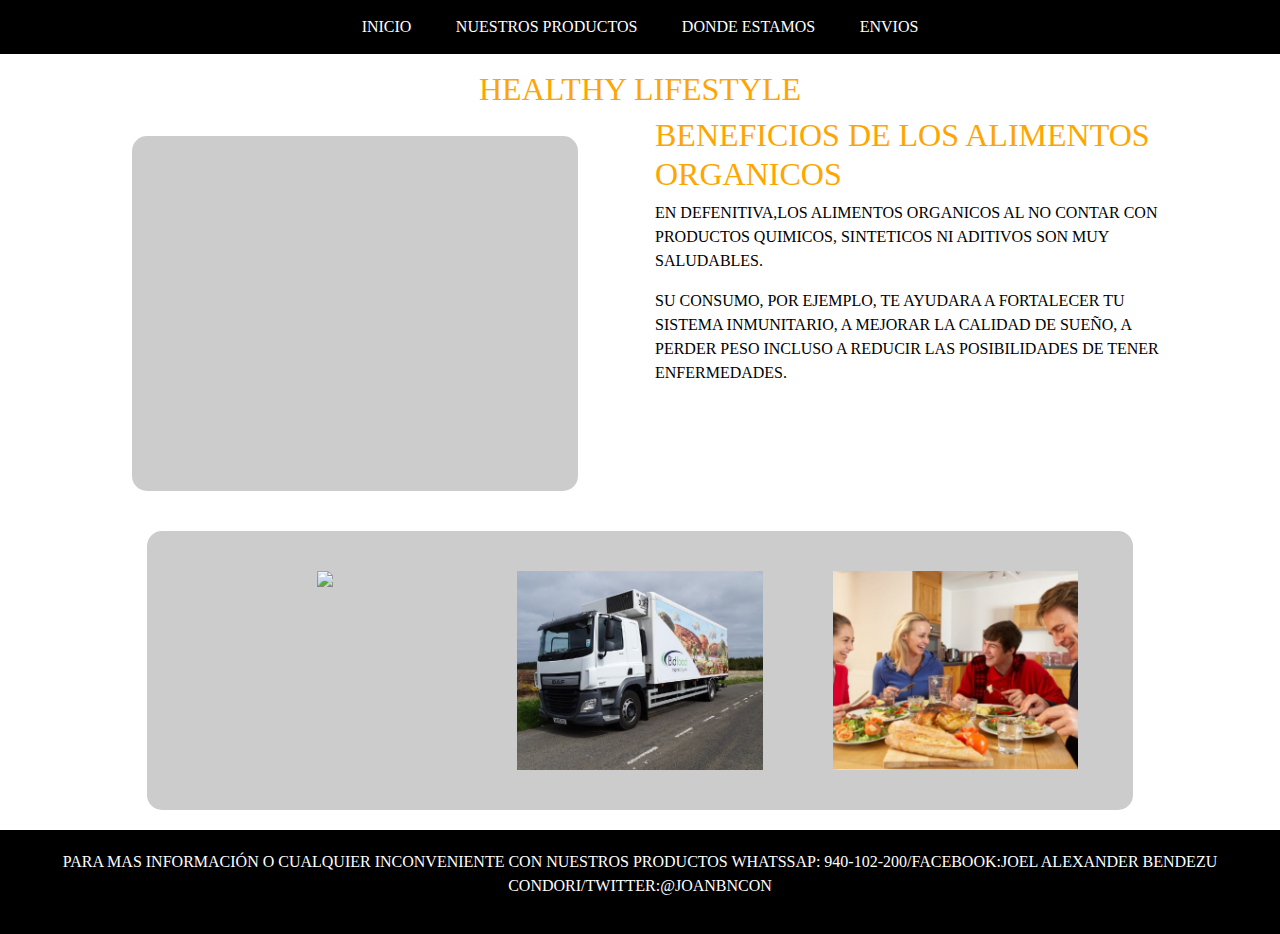
==== index.html @ 263ba68d "Primer archivo del repositorio" ====
<!DOCTYPE html>
<html lang="en">

<head>
    <meta charset="UTF-8">
    <meta http-equiv="X-UA-Compatible" content="IE=edge">
    <meta name="viewport" content="width=device-width, initial-scale=1.0">
    <title>Healthy Lifestyle - Tienda de Alimentos Organicos</title>
    <link rel="stylesheet" href="estilos.css">
    <link rel="stylesheet" href="https://maxcdn.bootstrapcdn.com/bootstrap/4.0.0/css/bootstrap.min.css" integrity="sha384-Gn5384xqQ1aoWXA+058RXPxPg6fy4IWvTNh0E263XmFcJlSAwiGgFAW/dAiS6JXm" crossorigin="anonymous">
    <script src="https://maxcdn.bootstrapcdn.com/bootstrap/4.0.0/js/bootstrap.min.js" integrity="sha384-JZR6Spejh4U02d8jOt6vLEHfe/JQGiRRSQQxSfFWpi1MquVdAyjUar5+76PVCmYl" crossorigin="anonymous"></script>   
    <meta name="description" content="Tienda de alimentos organicos como cereales, yogurts entre otros donde nuestro objetivo es que las personas puedan conseguir alimentos saludables sin muchas complicaciones">
    <meta name="keywords" content="Tienda, Alimentos, Organicos, Yogurts, Cereales">
</head>

<body>
   <header>  
      <nav class="navegacion">
         <ul class="menu">
            <li><a href="index.html">INICIO</a></li>
            <li><a href="#">NUESTROS PRODUCTOS</a>
               <ul class="submenu">
                  <li><a href="productos/yogurts.html">YOGURTS</a></li>
                  <li><a href="productos/cereales.html">CEREALES</a></li>
               </ul>
            </li>
            <li><a href="donde_estamos.html">DONDE ESTAMOS</a></li>
            <li><a href="envios.html">ENVIOS</a></li>
         </ul>
      </nav>
   </header>
   <section>
      <div class="container">
         <div class="row">
            <div class="col-md-12">
               <h2 class="text-center">HEALTHY LIFESTYLE</h2>
            </div>
         </div>
         <div class="row">
            <div class="col-md-6 xs-3">
               <section class="contenedor__Tercero">
                  <div class="tarjeta">   
               <iframe width="560" height="315" src="https://www.youtube.com/embed/RkelVg01eRo" title="YouTube video player" frameborder="0" allow="accelerometer; autoplay; clipboard-write; encrypted-media; gyroscope; picture-in-picture" allowfullscreen></iframe>
               </div>
               </section>
            </div>
            <div class="col-md-6 xs-3">
               <h2 class="titulo">BENEFICIOS DE LOS ALIMENTOS ORGANICOS</h2>
               <p class="parrafo">EN DEFENITIVA,LOS ALIMENTOS ORGANICOS AL NO CONTAR CON PRODUCTOS QUIMICOS, SINTETICOS NI ADITIVOS SON MUY SALUDABLES.</p>
               <p class="parrafo">SU CONSUMO, POR EJEMPLO, TE AYUDARA A FORTALECER TU SISTEMA INMUNITARIO, A MEJORAR LA CALIDAD DE SUEÑO, A PERDER PESO INCLUSO A REDUCIR LAS POSIBILIDADES DE TENER ENFERMEDADES.</p>
            </div>
         </div>
         <div class="row">
            <section class="contenedor__Cuarto">
            <div class="tarjeta">   
               <div class="col-md-4"><img src="ejemplo _2.jpg" class="img-fluid" ></div>
            
               <div class="col-md-4"><img src="ejemplo_3.jpg" class="img-fluid" ></div>

               <div class="col-md-4"><img src="ejemplo_1.jpg" class="img-fluid" ></div>
            </div>
            </section>
         </div>
      </div>  
   </section>
   <footer>
      <p>PARA MAS INFORMACIÓN O CUALQUIER INCONVENIENTE CON NUESTROS PRODUCTOS WHATSSAP: 940-102-200/FACEBOOK:JOEL ALEXANDER BENDEZU CONDORI/TWITTER:@JOANBNCON</p>
   </footer>
</body>

</html>

<!--
<h1>BIENVENIDOS A NUESTRA TIENDA</h1>
   <section class="contenedorPrimero">
      <div class="tarjetaUno">
         <article>
            <p class="tarjeta__parrafo">¿QUE VENDE NUESTRA TIENDA?</p>
            <iframe class="tarjeta__imgPrimeroPrimero" src="https://www.youtube.com/embed/Iw53pBzFlNI" width="720" height="420" title="YouTube video player" frameborder="0" allow="accelerometer; autoplay; clipboard-write; encrypted-media; gyroscope; picture-in-picture" allowfullscreen></iframe>
            <p class="tarjeta__parrafo">"EN NUESTRA TIENDA NUESTROS PRODUCTOS SON ORGANICOS Y ESTOS COMO BENEFICIAN PARA UNA VIDA MÁS SALUDABLE, APRENDE A COMER MÁS SANO Y MEJOR."</p>
         </article>
      </div>
   </section>   
   <h1>BENEFICIOS</h1>
   <section class="contenedorPrimero">
      <div class="tarjetaDos">
         <article >
            <p class="tarjeta__parrafo">¿QUE BENEFICIOS HAY AL COMER CEREALES?</p>
            <img class="tarjeta__imgPrimeroSegundo" src="5-razones-para-no-comer-cereales-en-el-desayuno-1.jpg" width="720" height="420">
            <p class="tarjeta__parrafo">LOS CEREALES SON, POR EXCELENCIA, FUENTE PRINCIPAL DE ENERGÍA QUE EL ORGANISMO NECESITA PARA REALIZAR ACTIVIDADES DIARIAS, Y TAMBIÉN SON FUENTE IMPORTANTE DE FIBRA CUANDO SE CONSUMEN ENTEROS3. ENTRE LOS NUTRIMENTOS QUE CONTIENEN LOS CEREALES ENCONTRAMOS VITAMINAS, MINERALES, FIBRA E HIDRATOS DE CARBONO.</p>
         </article>
      </div>
   </section>
   <section class="contenedorPrimero">  
      <div class="tarjetaTres">
         <article >
            <p class="tarjeta__parrafo">¿QUE BENEFICIOS HAY AL TOMAR YOGURT?</p>
            <img class="tarjeta__imgPrimeroTercero" src="yogurt-casero-de-fresa-receta.jpg" width="720" height="420">
            <p class="tarjeta__parrafo">DE FORMA GENERAL EL YOGUR CONTIENE PROTEÍNAS MUY ÚTILES PARA EL SER HUMANO Y CON UNA MAYOR DIGESTIBILIDAD QUE LA LECHE. ADEMÁS, ES UNA BUENA FUENTE DE VITAMINAS DEL GRUPO B Y A Y UNA EXCELENTE FUENTE DE MINERALES COMO EL CALCIO, FÓSFORO, MAGNESIO Y ZINC.</p>
         </article>
      </div>
   </section>
   -->
---- estilos.css ----
* {
  margin: 0;
  padding: 0;
  box-sizing: border-box;
}

.navegacion {
  text-align: center;
  background-color: black;
}

.navegacion ul {
  list-style: none;
}

.menu > li {
  position: relative;
  display: inline-block;
}

.menu > li > a {
  display: block;
  padding: 15px 20px;
  color: #ffffff;
  font-family: "Raleway";
  text-decoration: none;
}

.menu li a:hover {
  background-color: #83da00;
}

.submenu {
  position: absolute;
  background-color: black;
  width: 100%;
  visibility: hidden;
  opacity: 0;
  transition: opacity 1.5s;
}

.submenu li a {
  display: block;
  padding: 15px;
  color: #ffffff;
  font-family: "Raleway";
  text-decoration: none;
}

.submenu li a:hover {
  background-color: orange;
}

.menu li:hover .submenu {
  visibility: visible;
  opacity: 1;
}

.contenedor {
  max-width: 400px;
  width: 90%;
  margin: 0 auto;
}

.contenedor__Segundo {
  max-width: 800px;
  width: 90%;
  margin: 0 auto;
}

.contenedor__Tercero {
  max-width: 600px;
  width: 90%;
  margin: 0 auto;
}

.contenedor__Cuarto {
  width: 520px;
  height: 420;
  width: 90%;
  margin: 0 auto;
}

.tarjeta {
  background-color: #cccccc;
  border-radius: 15px;
  padding: 20px;
  display: flex;
  text-align: center;
  position: relative;
  margin-bottom: 50px;
  margin: 20px;
}

.tarjeta__parrafo {
  color: black;
  font-family: "Raleway";
}

footer {
  background-color: black;
  text-align: center;
  padding: 20px;
}

/*Etc*/
.text-center {
  color: orange;
  font-family: "Raleway";
}

.titulo {
  color: orange;
  font-family: "Raleway";
}

.parrafo {
  color: black;
  font-family: "Raleway";
}

p {
  color: white;
  font-family: "Raleway";
}

img {
  padding: 20px;
}

iframe {
  padding: 20px;
}

form {
  padding: 20px;
}

/*Mobile*/
@media only screen and (max-width: 576px) {
  .grid {
    display: flex;
    justify-content: center;
    align-items: center;
    flex-direction: column;
  }

  iframe {
    width: 230px;
    height: 300px;
  }

  img {
    width: 80px;
    height: 100px;
  }
}/*# sourceMappingURL=estilos.css.map */
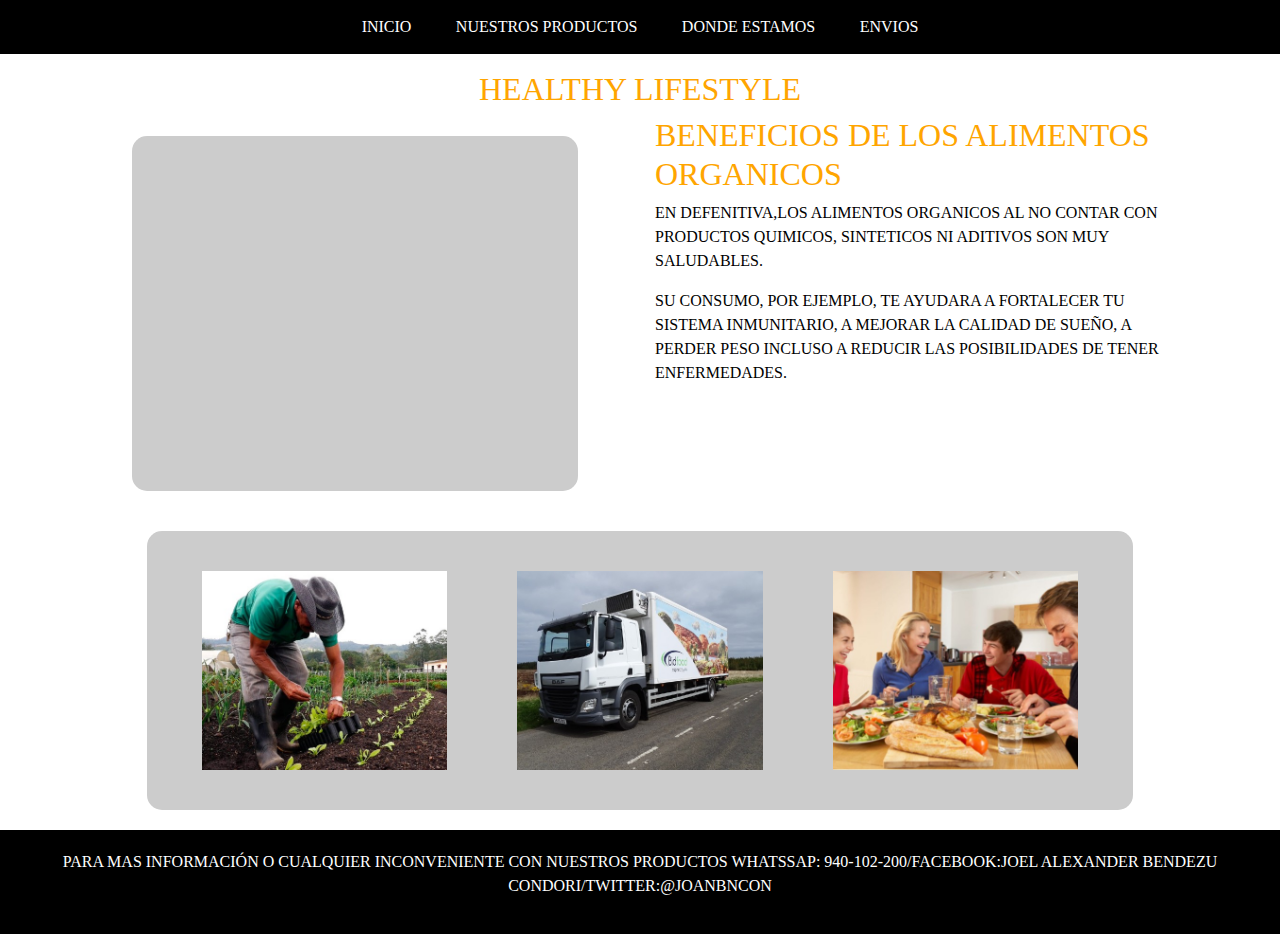
==== commit 406fe9aa: "Actualizacion del proyecto" ====
--- a/index.html
+++ b/index.html
@@ -53,7 +53,7 @@
          <div class="row">
             <section class="contenedor__Cuarto">
             <div class="tarjeta">   
-               <div class="col-md-4"><img src="ejemplo _2.jpg" class="img-fluid" ></div>
+               <div class="col-md-4"><img src="ejemplo_2.jpg" class="img-fluid" ></div>
             
                <div class="col-md-4"><img src="ejemplo_3.jpg" class="img-fluid" ></div>
 
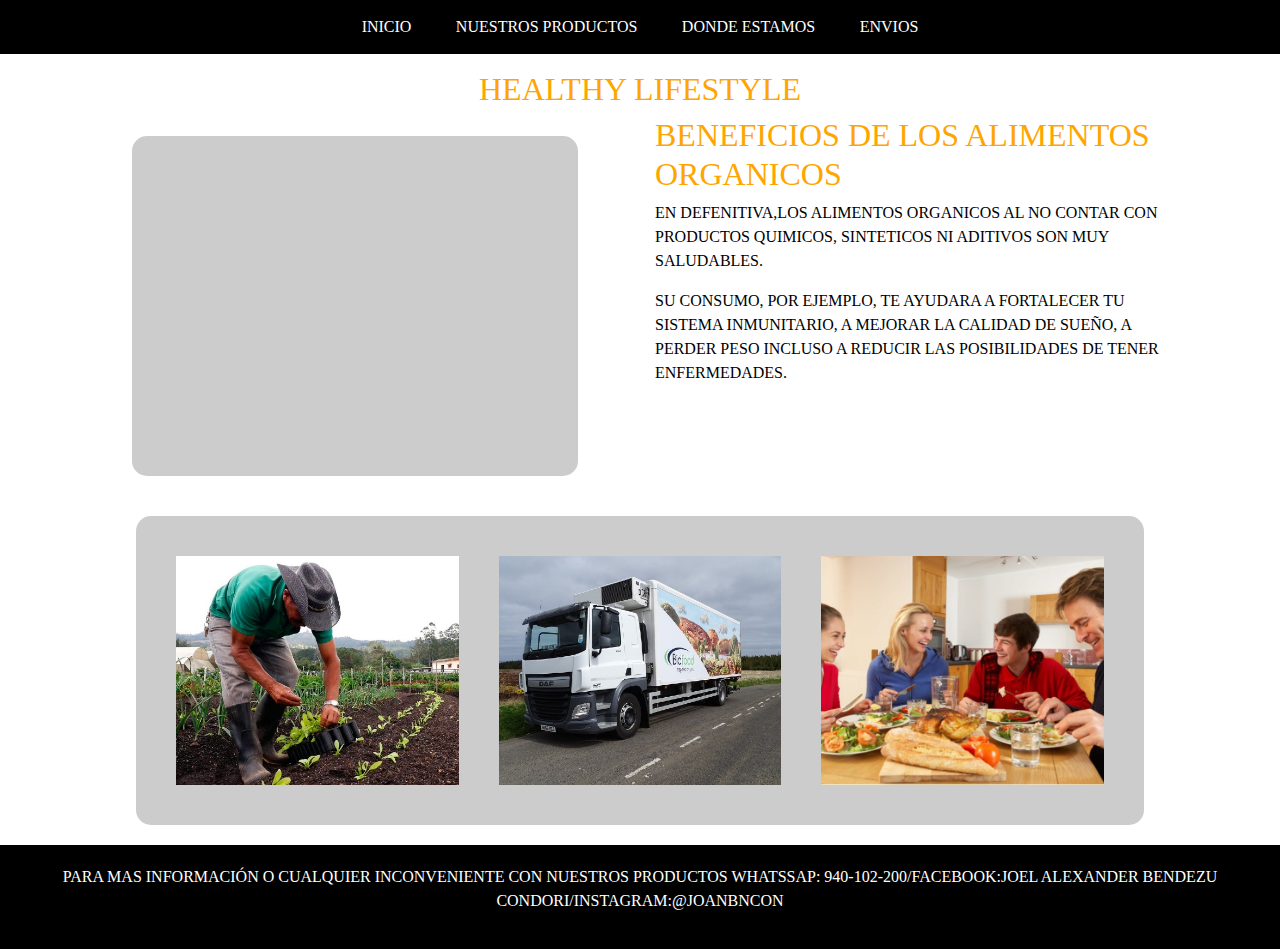
==== commit 442e2522: "Actualizacion del proyecto" ====
--- a/index.html
+++ b/index.html
@@ -40,7 +40,7 @@
             <div class="col-md-6 xs-3">
                <section class="contenedor__Tercero">
                   <div class="tarjeta">   
-               <iframe width="560" height="315" src="https://www.youtube.com/embed/RkelVg01eRo" title="YouTube video player" frameborder="0" allow="accelerometer; autoplay; clipboard-write; encrypted-media; gyroscope; picture-in-picture" allowfullscreen></iframe>
+               <iframe width="500" height="300" src="https://www.youtube.com/embed/RkelVg01eRo" title="YouTube video player" frameborder="0" allow="accelerometer; autoplay; clipboard-write; encrypted-media; gyroscope; picture-in-picture" allowfullscreen></iframe>
                </div>
                </section>
             </div>
@@ -52,52 +52,20 @@
          </div>
          <div class="row">
             <section class="contenedor__Cuarto">
-            <div class="tarjeta">   
-               <div class="col-md-4"><img src="ejemplo_2.jpg" class="img-fluid" ></div>
+            <div class="tarjeta__Cuarto">   
+               <div><img src="ejemplo_2.jpg" class="img-fluid" ></div>
             
-               <div class="col-md-4"><img src="ejemplo_3.jpg" class="img-fluid" ></div>
+               <div><img src="ejemplo_3.jpg" class="img-fluid" ></div>
 
-               <div class="col-md-4"><img src="ejemplo_1.jpg" class="img-fluid" ></div>
+               <div><img src="ejemplo_1.jpg" class="img-fluid" ></div>
             </div>
             </section>
          </div>
       </div>  
    </section>
    <footer>
-      <p>PARA MAS INFORMACIÓN O CUALQUIER INCONVENIENTE CON NUESTROS PRODUCTOS WHATSSAP: 940-102-200/FACEBOOK:JOEL ALEXANDER BENDEZU CONDORI/TWITTER:@JOANBNCON</p>
+      <p>PARA MAS INFORMACIÓN O CUALQUIER INCONVENIENTE CON NUESTROS PRODUCTOS WHATSSAP: 940-102-200/FACEBOOK:JOEL ALEXANDER BENDEZU CONDORI/INSTAGRAM:@JOANBNCON</p>
    </footer>
 </body>
 
 </html>
-
-<!--
-<h1>BIENVENIDOS A NUESTRA TIENDA</h1>
-   <section class="contenedorPrimero">
-      <div class="tarjetaUno">
-         <article>
-            <p class="tarjeta__parrafo">¿QUE VENDE NUESTRA TIENDA?</p>
-            <iframe class="tarjeta__imgPrimeroPrimero" src="https://www.youtube.com/embed/Iw53pBzFlNI" width="720" height="420" title="YouTube video player" frameborder="0" allow="accelerometer; autoplay; clipboard-write; encrypted-media; gyroscope; picture-in-picture" allowfullscreen></iframe>
-            <p class="tarjeta__parrafo">"EN NUESTRA TIENDA NUESTROS PRODUCTOS SON ORGANICOS Y ESTOS COMO BENEFICIAN PARA UNA VIDA MÁS SALUDABLE, APRENDE A COMER MÁS SANO Y MEJOR."</p>
-         </article>
-      </div>
-   </section>   
-   <h1>BENEFICIOS</h1>
-   <section class="contenedorPrimero">
-      <div class="tarjetaDos">
-         <article >
-            <p class="tarjeta__parrafo">¿QUE BENEFICIOS HAY AL COMER CEREALES?</p>
-            <img class="tarjeta__imgPrimeroSegundo" src="5-razones-para-no-comer-cereales-en-el-desayuno-1.jpg" width="720" height="420">
-            <p class="tarjeta__parrafo">LOS CEREALES SON, POR EXCELENCIA, FUENTE PRINCIPAL DE ENERGÍA QUE EL ORGANISMO NECESITA PARA REALIZAR ACTIVIDADES DIARIAS, Y TAMBIÉN SON FUENTE IMPORTANTE DE FIBRA CUANDO SE CONSUMEN ENTEROS3. ENTRE LOS NUTRIMENTOS QUE CONTIENEN LOS CEREALES ENCONTRAMOS VITAMINAS, MINERALES, FIBRA E HIDRATOS DE CARBONO.</p>
-         </article>
-      </div>
-   </section>
-   <section class="contenedorPrimero">  
-      <div class="tarjetaTres">
-         <article >
-            <p class="tarjeta__parrafo">¿QUE BENEFICIOS HAY AL TOMAR YOGURT?</p>
-            <img class="tarjeta__imgPrimeroTercero" src="yogurt-casero-de-fresa-receta.jpg" width="720" height="420">
-            <p class="tarjeta__parrafo">DE FORMA GENERAL EL YOGUR CONTIENE PROTEÍNAS MUY ÚTILES PARA EL SER HUMANO Y CON UNA MAYOR DIGESTIBILIDAD QUE LA LECHE. ADEMÁS, ES UNA BUENA FUENTE DE VITAMINAS DEL GRUPO B Y A Y UNA EXCELENTE FUENTE DE MINERALES COMO EL CALCIO, FÓSFORO, MAGNESIO Y ZINC.</p>
-         </article>
-      </div>
-   </section>
-   -->--- a/estilos.css
+++ b/estilos.css
@@ -57,7 +57,7 @@
 }
 
 .contenedor {
-  max-width: 400px;
+  max-width: 380px;
   width: 90%;
   margin: 0 auto;
 }
@@ -69,19 +69,29 @@
 }
 
 .contenedor__Tercero {
-  max-width: 600px;
+  width: 580px;
   width: 90%;
   margin: 0 auto;
 }
 
 .contenedor__Cuarto {
-  width: 520px;
-  height: 420;
-  width: 90%;
+  width: 580px;
+  width: 92%;
   margin: 0 auto;
 }
 
 .tarjeta {
+  background-color: #cccccc;
+  border-radius: 15px;
+  padding: 20px;
+  display: flex;
+  text-align: center;
+  position: relative;
+  margin-bottom: 50px;
+  margin: 20px;
+}
+
+.tarjeta__Cuarto {
   background-color: #cccccc;
   border-radius: 15px;
   padding: 20px;
@@ -138,20 +148,47 @@
 
 /*Mobile*/
 @media only screen and (max-width: 576px) {
-  .grid {
-    display: flex;
-    justify-content: center;
-    align-items: center;
-    flex-direction: column;
-  }
-
   iframe {
-    width: 230px;
+    width: 220px;
     height: 300px;
   }
 
   img {
-    width: 80px;
-    height: 100px;
+    width: 120px;
+    height: 290px;
+  }
+
+  .img-fluid {
+    width: 220px;
+    height: 290px;
+  }
+
+  .contenedor {
+    max-width: 400px;
+    width: 82%;
+    margin: 0 auto;
+  }
+
+  .contenedor__Segundo {
+    max-width: 400px;
+    width: 85%;
+    margin: 0 auto;
+  }
+
+  .tarjeta__Cuarto {
+    background-color: #cccccc;
+    border-radius: 15px;
+    padding: 20px;
+    display: inline-block;
+    text-align: center;
+    position: relative;
+    margin-bottom: 50px;
+    margin: 20px;
+  }
+
+  .contenedor__Cuarto {
+    width: 400px;
+    width: 80%;
+    margin: 0 auto;
   }
 }/*# sourceMappingURL=estilos.css.map */